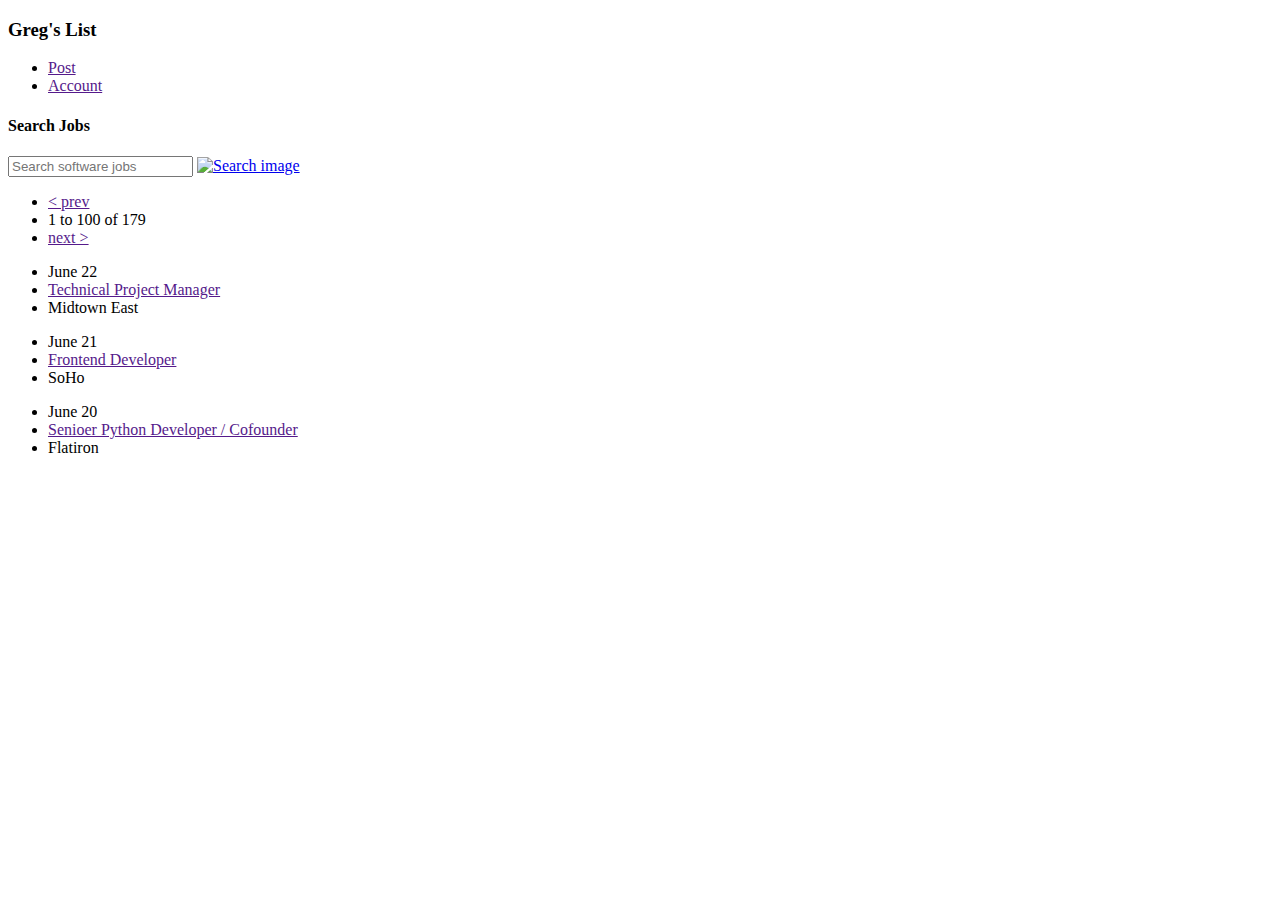
==== index.html @ 7c00e545 "rename files" ====
<!DOCTYPE html>
<html>
<head>
	<title>Greg's List</title>
	<link rel="stylesheet" type="text/css" href="gregs-list.css">
	<link href="https://fonts.googleapis.com/css?family=Roboto" rel="stylesheet">
</head>
<body>
	<header>
	<nav class="container">
		<h3>Greg's List</h3>
			<ul>
				<li><a href="">Post</a></li>
				<li><a href="">Account</a></li>
			</ul>
	</nav>
	</header>
	 <form action="/search_jobs.com" class="container"> 
		<label>
			<h4>Search Jobs</h4>
				<input type="text" placeholder="Search software jobs">
				<a href="/search_jobs.com"><img src="https://tf-curricula-prod.s3.amazonaws.com/curricula/5b3249003592fc371bac5c6254b50c9c/FEWD-001/v6/assets2/1.5.6_challenge_design_to_code/magnifying-glass.png" alt="Search image" class="mag"></a>
		</label> 
	</form>
		<nav class="bot-nav">
			<div class="page-nav">
				<ul>
					<li><a href="" class="nav-button">< prev</a></li>
					<li>1 to 100 of 179</li>
					<li><a href="">next ></a></li>
				</ul>
			</div>
		</nav>
	<section>
		<div>
			<ul>
				<li class="det">June 22</li>
				<li><a href="">Technical Project Manager</a></li>
				<li class="det">Midtown East</li>
			</ul>
		</div>
		<div>
			<ul>
				<li class="det">June 21</li>
				<li><a href="">Frontend Developer</a></li>
				<li class="det">SoHo</li>
			</ul>
		</div>
		<div>
			<ul>
				<li class="det">June 20</li>
				<li><a href="">Senioer Python Developer / Cofounder</a></li>
				<li class="det">Flatiron</li>
			</ul>
		</div>
	</section>
</body>
</html>
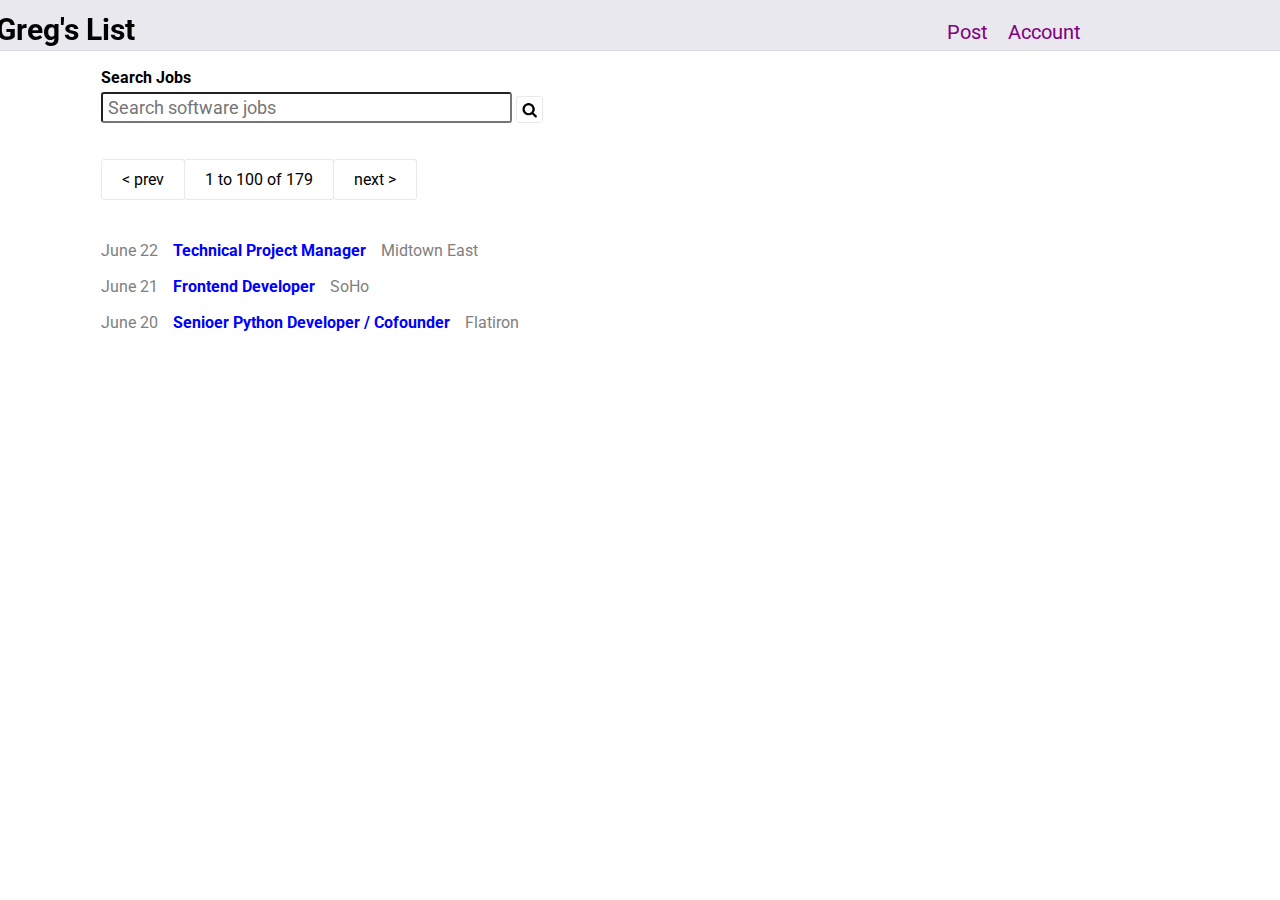
==== commit 31c81c71: "semantic update" ====
--- a/index.html
+++ b/index.html
@@ -2,57 +2,52 @@
 <html>
 <head>
 	<title>Greg's List</title>
-	<link rel="stylesheet" type="text/css" href="gregs-list.css">
+	<link rel="stylesheet" type="text/css" href="main.css">
 	<link href="https://fonts.googleapis.com/css?family=Roboto" rel="stylesheet">
 </head>
 <body>
-	<header>
+<!-- Header -->
+	
 	<nav class="container">
-		<h3>Greg's List</h3>
+		<header id="logo">
+			<h1>Greg's List</h1>
+		</header>
 			<ul>
-				<li><a href="">Post</a></li>
-				<li><a href="">Account</a></li>
+				<li><a href="#">Post</a></li>
+				<li><a href="#">Account</a></li>
 			</ul>
 	</nav>
-	</header>
-	 <form action="/search_jobs.com" class="container"> 
-		<label>
-			<h4>Search Jobs</h4>
-				<input type="text" placeholder="Search software jobs">
-				<a href="/search_jobs.com"><img src="https://tf-curricula-prod.s3.amazonaws.com/curricula/5b3249003592fc371bac5c6254b50c9c/FEWD-001/v6/assets2/1.5.6_challenge_design_to_code/magnifying-glass.png" alt="Search image" class="mag"></a>
-		</label> 
+	
+
+<!-- Search -->
+<main>
+	<section class="search">
+	 <form action="#" class="container"> 
+		<label for="search-input">Search Jobs</label>
+			<input type="text" placeholder="Search software jobs"
+				id="search-input">
+			<input type="image" src="magnifying-glass.png" alt="Submit" id="mag">	
+			
+
 	</form>
+
+	<section class="page-nav">
 		<nav class="bot-nav">
-			<div class="page-nav">
-				<ul>
-					<li><a href="" class="nav-button">< prev</a></li>
-					<li>1 to 100 of 179</li>
-					<li><a href="">next ></a></li>
-				</ul>
-			</div>
+			<ul>
+				<li><a href="#" class="nav-button">&lt; prev</a></li>
+				<li>1 to 100 of 179</li>
+				<li><a href="">next &gt;</a></li>
+			</ul>
 		</nav>
-	<section>
-		<div>
-			<ul>
-				<li class="det">June 22</li>
-				<li><a href="">Technical Project Manager</a></li>
-				<li class="det">Midtown East</li>
-			</ul>
-		</div>
-		<div>
-			<ul>
-				<li class="det">June 21</li>
-				<li><a href="">Frontend Developer</a></li>
-				<li class="det">SoHo</li>
-			</ul>
-		</div>
-		<div>
-			<ul>
-				<li class="det">June 20</li>
-				<li><a href="">Senioer Python Developer / Cofounder</a></li>
-				<li class="det">Flatiron</li>
-			</ul>
-		</div>
 	</section>
+
+	<section class="listings">
+		<ul>
+			<li>June 22<a href="#">Technical Project Manager</a>Midtown East</li>
+			<li>June 21<a href="#">Frontend Developer</a>SoHo</li>
+			<li>June 20<a href="#">Senioer Python Developer / Cofounder</a>Flatiron</li>
+		</ul>
+	</section>
+
 </body>
 </html>--- a/main.css
+++ b/main.css
@@ -0,0 +1,102 @@
+body {
+	font-family: 'Roboto', sans-serif;
+}
+nav.container {
+	position: fixed;
+	height:	50px;
+	background-color: #e8e8ee;
+	border-bottom: 1px solid #dddddd;
+	width: 100%;
+	top: 0;
+	left: 0;
+	right: 0;
+	vertical-align: middle;
+}
+#logo {
+	display: inline-block; 
+	font-size: 15px;
+	margin-top: -10px;
+	position: relative;
+	left: -5%;
+	vertical-align: middle;
+}
+nav.container ul {
+	display: inline-block;
+	text-align: right;
+	font-size: 20px;
+	position: relative;
+	left: 55%;
+}
+nav.container li {
+	display: inline-block;
+	text-align: right;
+	margin-right: 15px;
+	color: purple; 
+}
+.container {
+	padding-left: 60px;
+	padding-right: 60px;
+} 
+form {
+	padding-top: 60px;
+	margin-left: 33px;
+}
+input#mag {
+	display: inline-block;
+	height: 25px;
+	border: 1px solid #e8e8ee;
+	border-radius: 3px;
+	vertical-align: middle;
+}
+label {
+	display: block;
+	font-weight: 700;
+	margin-bottom: 5px;
+}
+input#search-input {
+	width: 400px;
+	height: 25px;
+	border-radius: 3px;
+	padding-left: 5px;
+	font-family: 'Roboto', sans-serif;
+	font-size: 18px;
+	margin-bottom: 20px;
+}
+ a {
+	color: inherit;
+	text-decoration: inherit; 
+}
+.page-nav {
+	display: inline-block;
+	margin-left: 53px;
+}
+.page-nav ul {
+	list-style: none;
+	display: inline-block;
+}
+.page-nav li {
+	display: inline-block;
+	border: 1px solid #e8e8ee;
+	border-radius: 3px;
+	margin-right: -5px;
+	padding: 10px 20px;
+}
+.listings {
+	display: block;
+	margin-left: 53px;
+	margin-top: 25px;
+}
+.listings ul {
+	list-style: none;
+}
+.listings li {
+	display: block;
+	margin-top: 17px;
+	color: gray;
+}
+.listings  a {
+	color: blue;
+	margin-left: 15px;
+	margin-right: 15px;
+	font-weight: 700;
+}